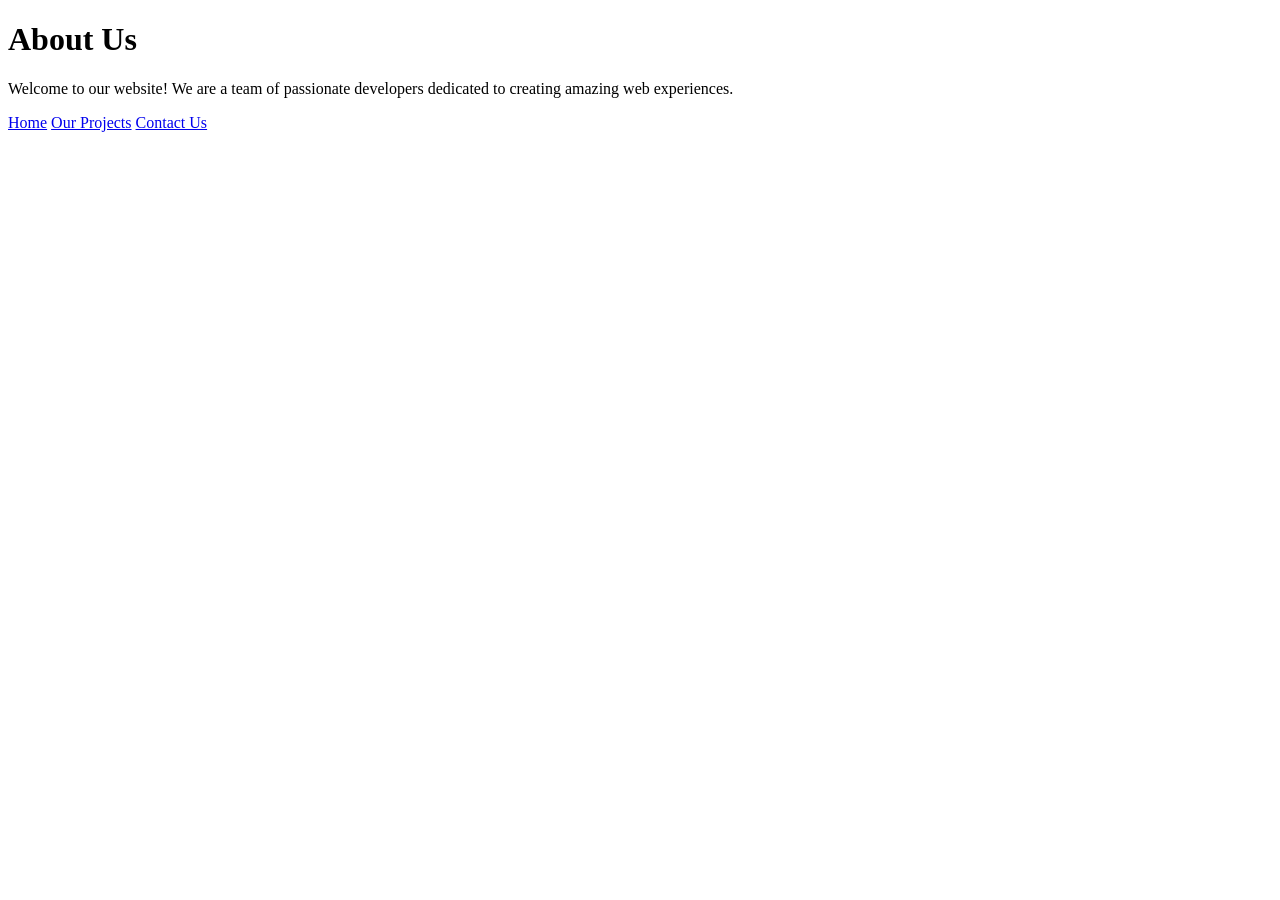
==== About.html @ 0f0445ad "Added links" ====
<!DOCTYPE html>
<html lang="en">
<head>
    <meta charset="UTF-8">
    <meta name="viewport" content="width=device-width, initial-scale=1.0">
    <title>Document</title>
</head>
<body>
    <h1>About Us</h1>
    <p>Welcome to our website! We are a team of passionate developers dedicated to creating amazing web experiences.</p>
    <p><a href="index.html">Home</a>
    <a href="projects.html">Our Projects</a>
    <a href="contact.html">Contact Us</a></p>

</body>
</html>
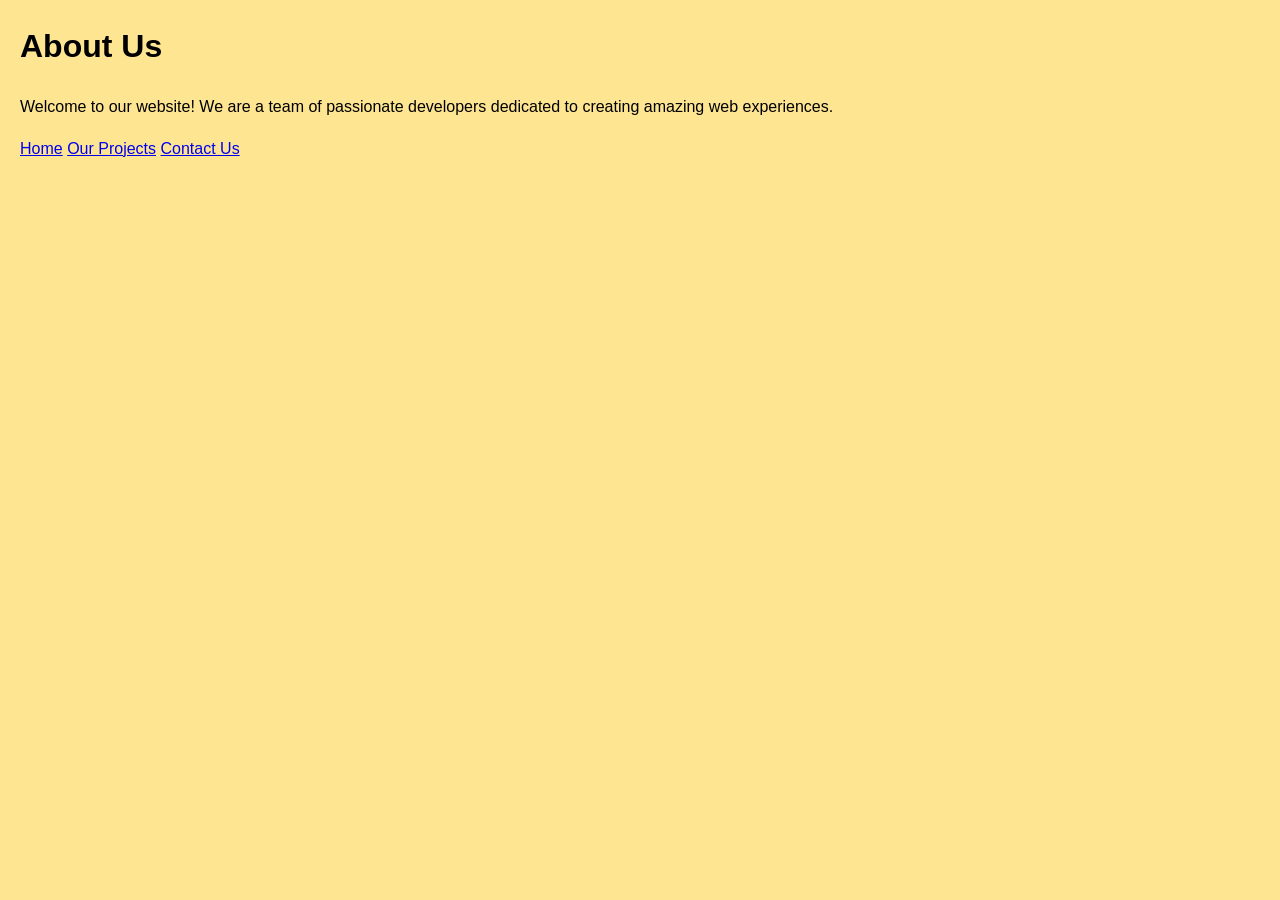
==== commit 66d9d004: "Implementing External CSS" ====
--- a/About.html
+++ b/About.html
@@ -4,6 +4,7 @@
     <meta charset="UTF-8">
     <meta name="viewport" content="width=device-width, initial-scale=1.0">
     <title>Document</title>
+    <link rel="stylesheet" href="css/style.css">
 </head>
 <body>
     <h1>About Us</h1>
--- a/css/style.css
+++ b/css/style.css
@@ -0,0 +1,33 @@
+
+        body {
+            background-color: #fee592;
+            font-family: Arial, sans-serif;
+            line-height: 1.6;
+            margin: 20px;
+        }
+        h2 {
+            color: #4b4343;
+        }
+        p {
+            color: #000000;
+        }
+        .highlight {
+            background-color: #ef6503;
+            padding: 5px;
+            border-radius: 5px;
+        }
+        .toplinks a {
+            float: left;
+            background-color: #4a4643;
+            margin-right: 15px;
+            color: #fff;
+            font-weight: bold;
+        }
+        .toplinks a:hover {
+            display: block;
+            text-decoration: none;
+            background-color: #ef6503;
+            color: #fff;
+        }
+
+    
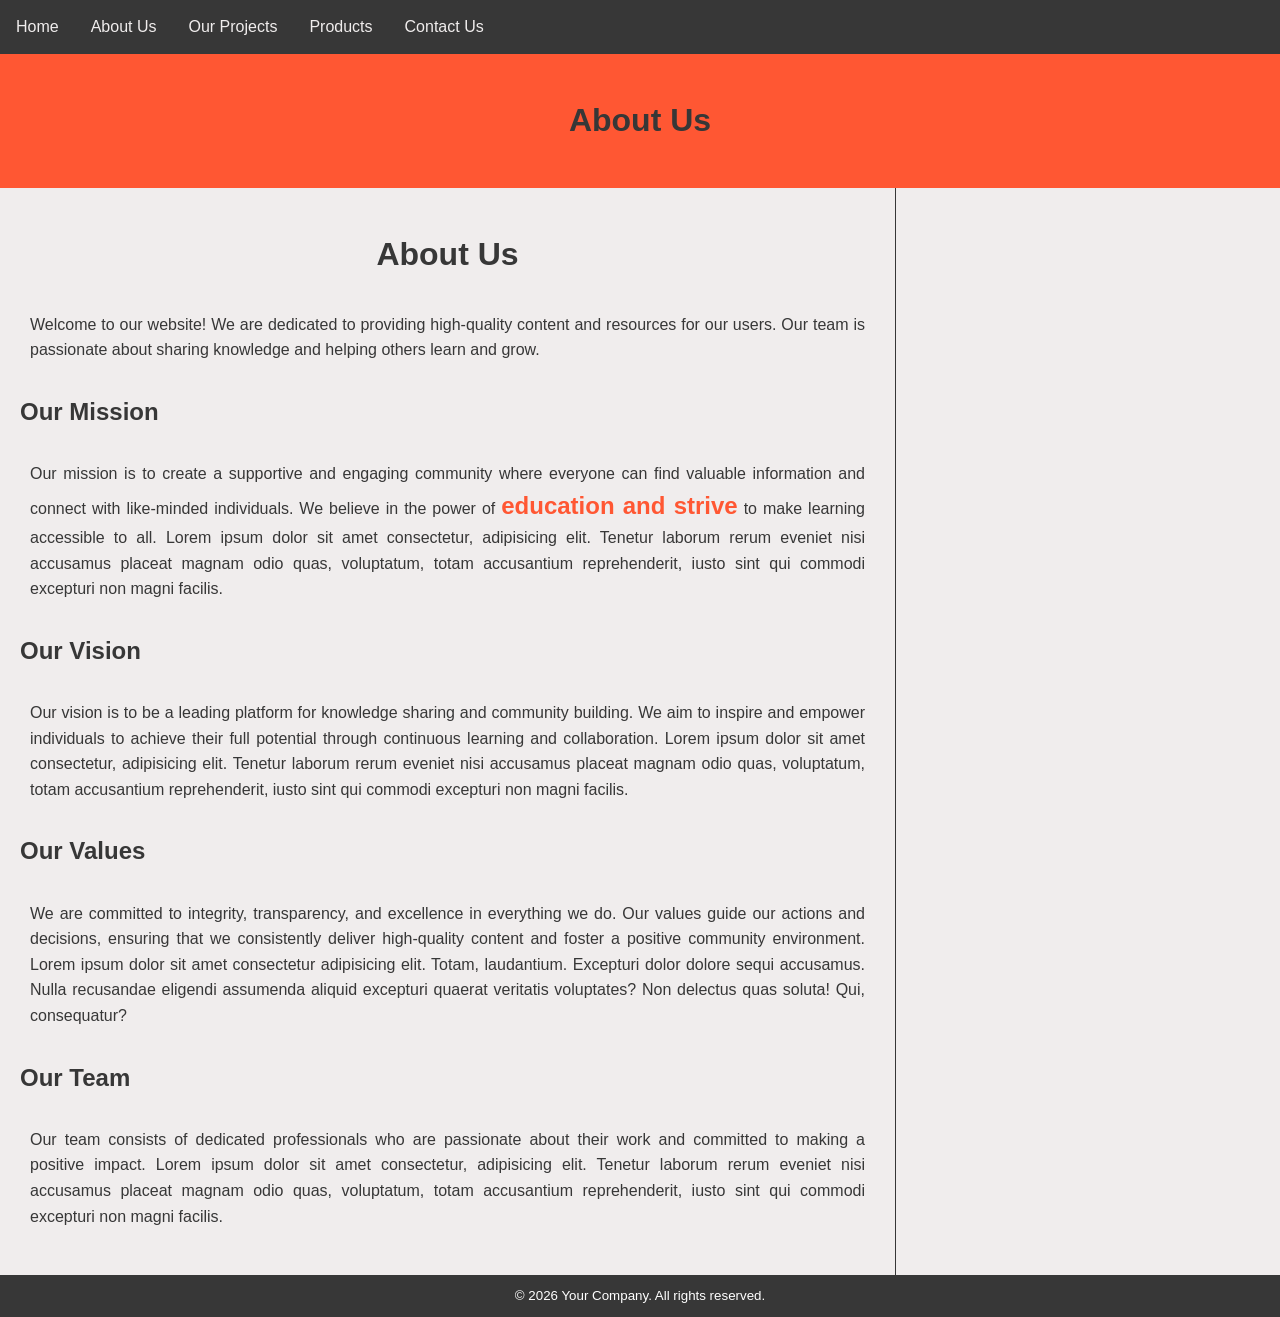
==== commit 4e66aef9: "Structure applied across pages" ====
--- a/About.html
+++ b/About.html
@@ -3,15 +3,49 @@
 <head>
     <meta charset="UTF-8">
     <meta name="viewport" content="width=device-width, initial-scale=1.0">
-    <title>Document</title>
+    <title>About Us</title>
     <link rel="stylesheet" href="css/style.css">
 </head>
 <body>
+    <div class="toplinks">
+        <a href="index.html">Home</a>
+        <a href="about.html">About Us</a>
+        <a href="projects.html">Our Projects</a>
+        <a href="products.html">Products</a>
+        <a href="contact.html">Contact Us</a>
+    </div>
+
+    <div class="banner">
+        <h1>About Us</h1>
+    </div>
+
+    <div class="row">
+        <div class="content">
     <h1>About Us</h1>
-    <p>Welcome to our website! We are a team of passionate developers dedicated to creating amazing web experiences.</p>
-    <p><a href="index.html">Home</a>
-    <a href="projects.html">Our Projects</a>
-    <a href="contact.html">Contact Us</a></p>
 
-</body>
+    <p>Welcome to our website! We are dedicated to providing high-quality content and resources for our users. Our team is passionate about sharing knowledge and helping others learn and grow.</p>
+
+    <h2>Our Mission</h2>
+    <p>Our mission is to create a supportive and engaging community where everyone can find valuable information and connect with like-minded individuals. We believe in the power of <span class="highlight">education and strive</span> to make learning accessible to all. Lorem ipsum dolor sit amet consectetur, adipisicing elit. Tenetur laborum rerum eveniet nisi accusamus placeat magnam odio quas, voluptatum, totam accusantium reprehenderit, iusto sint qui commodi excepturi non magni facilis.</p>
+
+    <h2>Our Vision</h2>
+    <p>Our vision is to be a leading platform for knowledge sharing and community building. We aim to inspire and empower individuals to achieve their full potential through continuous learning and collaboration. Lorem ipsum dolor sit amet consectetur, adipisicing elit. Tenetur laborum rerum eveniet nisi accusamus placeat magnam odio quas, voluptatum, totam accusantium reprehenderit, iusto sint qui commodi excepturi non magni facilis.</p>
+
+    <h2>Our Values</h2>
+    <p>We are committed to integrity, transparency, and excellence in everything we do. Our values guide our actions and decisions, ensuring that we consistently deliver high-quality content and foster a positive community environment. Lorem ipsum dolor sit amet consectetur adipisicing elit. Totam, laudantium. Excepturi dolor dolore sequi accusamus. Nulla recusandae eligendi assumenda aliquid excepturi quaerat veritatis voluptates? Non delectus quas soluta! Qui, consequatur?</p>
+
+    <h2>Our Team</h2>
+    <p>Our team consists of dedicated professionals who are passionate about their work and committed to making a positive impact. Lorem ipsum dolor sit amet consectetur, adipisicing elit. Tenetur laborum rerum eveniet nisi accusamus placeat magnam odio quas, voluptatum, totam accusantium reprehenderit, iusto sint qui commodi excepturi non magni facilis.</p>
+</div>
+
+    <div class="sidebar">
+ 
+
+    </div>
+    </div>
+    <div class="footer">
+        &copy; 2026 Your Company. All rights reserved.
+
+    </div>
+    </body>
 </html>
--- a/css/style.css
+++ b/css/style.css
@@ -1,33 +1,83 @@
+body {
+background-color: #f0eded;
+font-family: Arial, sans-serif;
+line-height: 1.6;
+    margin: 20px;
+    margin: 0;
+    color: #373737;
+}
+*{
+    box-sizing: border-box;
+}
+h1 {
+    color: #373737;
+text-align: center;
+}
+h2 {
+    color: #373737;
+    text-align: left;
+}
+p {
+text-align: justify;
+    color: #373737;
+padding: 10px;
+}
+.highlight {
+color: #ff5733;
+font-weight: bold;
+font-size: 24px;
+}
+.toplinks {
+background-color: #373737;
+overflow: hidden;
+}
+.toplinks a {
+float: left;
+color: #f0eded;
+text-align: center;
+padding: 14px 16px;
+text-decoration: none;
+}
+.toplinks a:hover {
+text-decoration: none;
+background-color: #f0eded;
+color: #373737;
+}
+.banner {
+    background-color: #ff5733;
+    color: #f0eded;
+    padding: 20px;
+    text-align: center;
+}
+.row::after {
+    content: "";
+    clear: both;
+    display: block;
+}
+.content {
+    float: left;
+    width: 70%;
+    padding: 20px;
+    border-right: 1px solid #373737;
+}
+.sidebar {
+    float: left;
+    width: 30%;
+    padding: 20px;
+    background-color: #f0eded;
+}
+.footer {
+    background-color: #373737;
+    color: #ffffff;
+    text-align: center;
+    padding: 10px;
+    font-size: smaller;
+}
 
-        body {
-            background-color: #fee592;
-            font-family: Arial, sans-serif;
-            line-height: 1.6;
-            margin: 20px;
-        }
-        h2 {
-            color: #4b4343;
-        }
-        p {
-            color: #000000;
-        }
-        .highlight {
-            background-color: #ef6503;
-            padding: 5px;
-            border-radius: 5px;
-        }
-        .toplinks a {
-            float: left;
-            background-color: #4a4643;
-            margin-right: 15px;
-            color: #fff;
-            font-weight: bold;
-        }
-        .toplinks a:hover {
-            display: block;
-            text-decoration: none;
-            background-color: #ef6503;
-            color: #fff;
-        }
-
-    +@media screen and (max-width: 900px) {
+    .content, .sidebar {
+        width: 100%;
+        float: none;
+        border-right: none;
+    }
+}
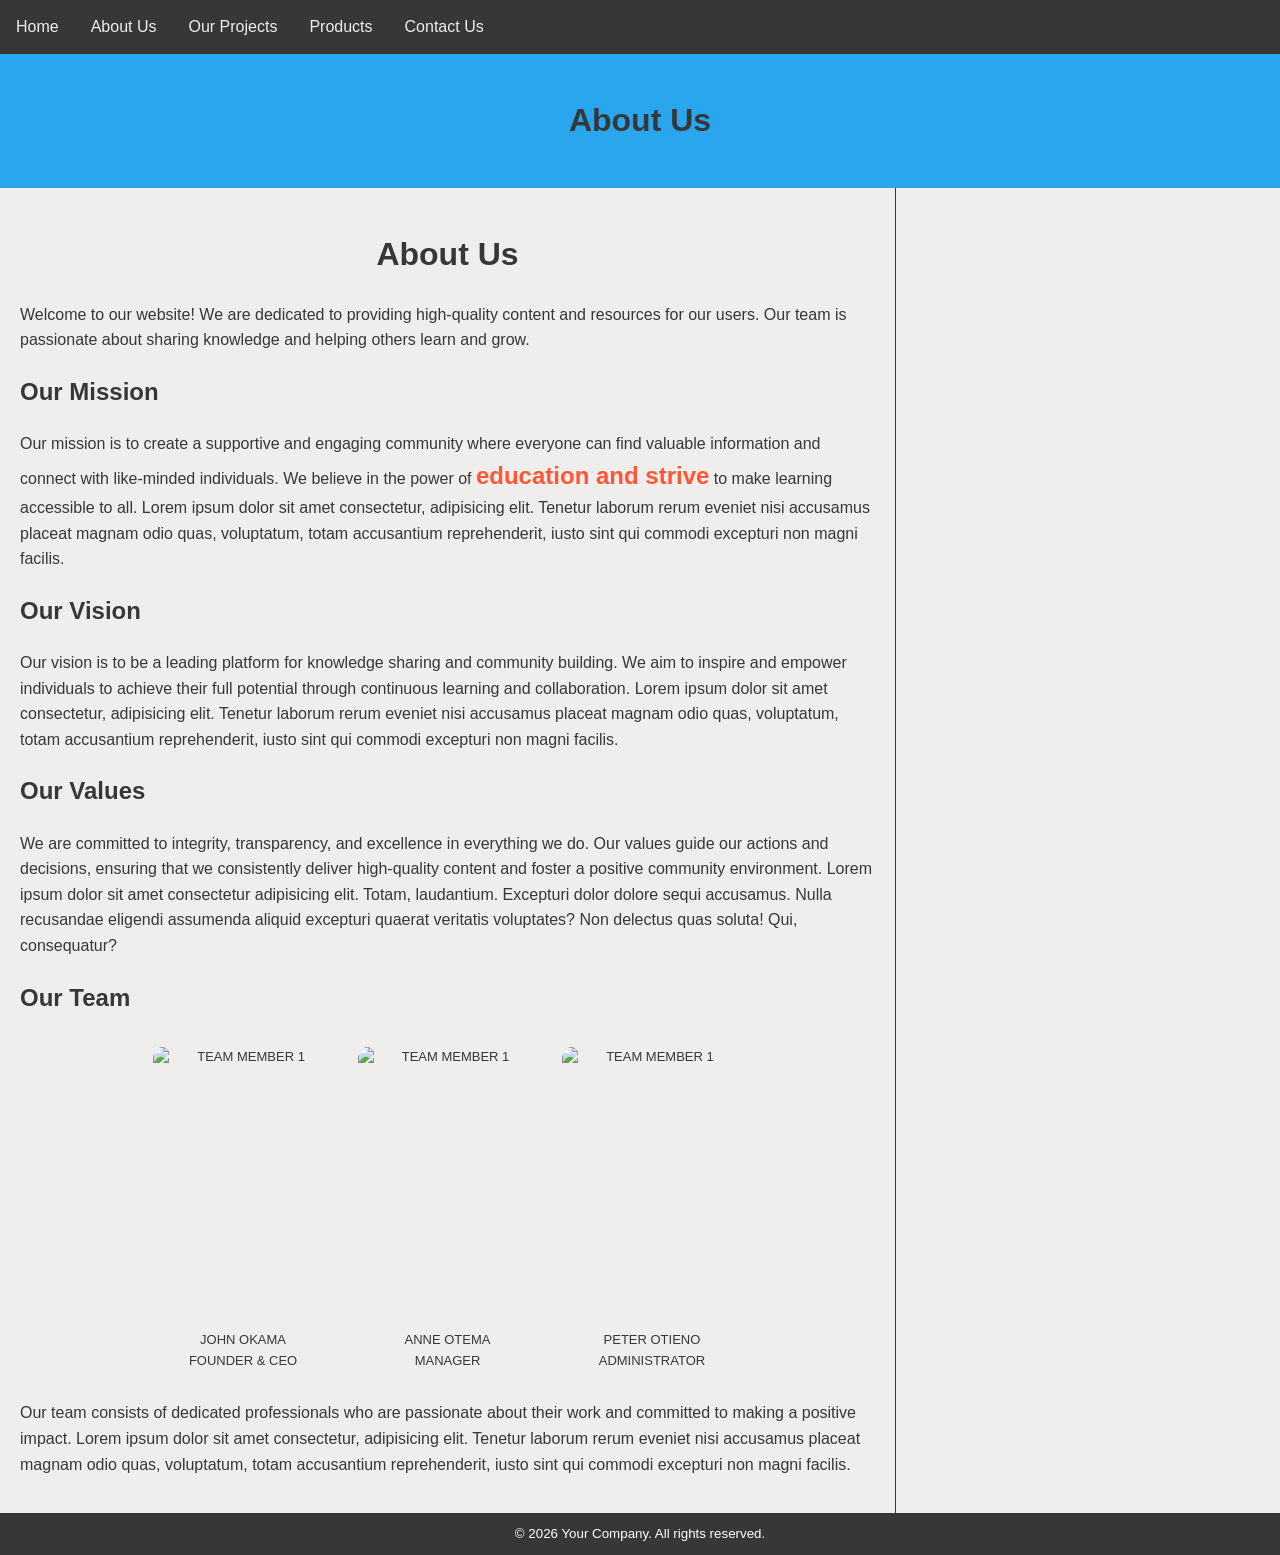
==== commit 018c918f: "caught up 11/5" ====
--- a/About.html
+++ b/About.html
@@ -35,6 +35,23 @@
     <p>We are committed to integrity, transparency, and excellence in everything we do. Our values guide our actions and decisions, ensuring that we consistently deliver high-quality content and foster a positive community environment. Lorem ipsum dolor sit amet consectetur adipisicing elit. Totam, laudantium. Excepturi dolor dolore sequi accusamus. Nulla recusandae eligendi assumenda aliquid excepturi quaerat veritatis voluptates? Non delectus quas soluta! Qui, consequatur?</p>
 
     <h2>Our Team</h2>
+    <div class="team_img">
+            <div class="team_member">
+                <img src="images/team_default.svg" alt="Team Member 1" class="team_img">
+                <p>John Okama<br>
+                Founder & CEO</p>
+            </div>
+            <div class="team_member">
+                <img src="images/team_default.svg" alt="Team Member 1" class="team_img">
+                <p>Anne Otema<br>
+                Manager</p>
+            </div>
+            <div class="team_member">
+                <img src="images/team_default.svg" alt="Team Member 1" class="team_img">
+                <p>Peter Otieno<br>
+                Administrator</p>
+            </div>
+        </div>
     <p>Our team consists of dedicated professionals who are passionate about their work and committed to making a positive impact. Lorem ipsum dolor sit amet consectetur, adipisicing elit. Tenetur laborum rerum eveniet nisi accusamus placeat magnam odio quas, voluptatum, totam accusantium reprehenderit, iusto sint qui commodi excepturi non magni facilis.</p>
 </div>
 
--- a/css/style.css
+++ b/css/style.css
@@ -1,8 +1,7 @@
 body {
-background-color: #f0eded;
-font-family: Arial, sans-serif;
-line-height: 1.6;
-    margin: 20px;
+    background-color: #f0eded;
+    font-family: Arial, sans-serif;
+    line-height: 1.6;
     margin: 0;
     color: #373737;
 }
@@ -10,42 +9,39 @@
     box-sizing: border-box;
 }
 h1 {
-    color: #373737;
-text-align: center;
+    text-align: center;
 }
 h2 {
-    color: #373737;
     text-align: left;
 }
-p {
-text-align: justify;
-    color: #373737;
-padding: 10px;
-}
+
 .highlight {
-color: #ff5733;
-font-weight: bold;
-font-size: 24px;
+    color: #ff5733;
+    font-weight: bold;
+    font-size: 24px;
 }
 .toplinks {
-background-color: #373737;
-overflow: hidden;
+    background-color: #373737;
+    overflow: hidden;
 }
 .toplinks a {
-float: left;
-color: #f0eded;
-text-align: center;
-padding: 14px 16px;
-text-decoration: none;
+    float: left;
+    color: #f0eded;
+    text-align: center;
+    padding: 14px 16px;
+    text-decoration: none;
 }
 .toplinks a:hover {
-text-decoration: none;
-background-color: #f0eded;
-color: #373737;
+    text-decoration: none;
+    background-color: #f0eded;
+    color: #373737;
+}
+.toplinks-right {
+    float: right;
 }
 .banner {
-    background-color: #ff5733;
-    color: #f0eded;
+    background-color: #29a6ee;
+    color: #373737;
     padding: 20px;
     text-align: center;
 }
@@ -66,6 +62,22 @@
     padding: 20px;
     background-color: #f0eded;
 }
+
+.proj_img {
+    width:40%; 
+    height:auto; 
+    float: left; 
+    padding-right: 10px;
+}
+
+@media screen and (max-width: 900px) {
+    .content, .sidebar, .proj_img {
+        width: 100%;
+        float: none;
+        border-right: none;
+    }
+}
+
 .footer {
     background-color: #373737;
     color: #ffffff;
@@ -74,10 +86,94 @@
     font-size: smaller;
 }
 
-@media screen and (max-width: 900px) {
-    .content, .sidebar {
-        width: 100%;
-        float: none;
-        border-right: none;
-    }
+.team_img{
+    overflow: hidden;
+    text-align: center;
+}
+
+.team_img img{
+    width: 200px;
+    height: 280px;
+    border-radius: 20%;
+    padding: 10px;
+    display: block;
+}
+
+.team_member {
+    display: inline-block;
+    text-align: center;
+    font-size: small;
+    text-transform: uppercase;
+}
+
+table {
+    width: 100%;
+    border-collapse: collapse;
+    margin-top: 20px;
+}
+th, td {
+    border: 1px solid #373737;
+    padding: 8px;
+    text-align: left;
+}
+th {
+    background-color: #373737;
+    color: #f0eded;
+}
+tr:nth-child(even) {
+    background-color: #d6d6d6;
+}
+tr:hover {
+    background-color: #edf1af;
+}
+
+.contact-form {
+    max-width: 500px;
+    margin: 0 auto;
+    padding: 20px;
+    background-color: #f0eded;
+    border: 1px solid #373737;
+    border-radius: 5px;
+}
+
+.contact-form label {
+    /* display: block; */
+    font-weight: bold;
+}
+
+.contact-form input,
+.contact-form select {
+    width: 100%;
+    padding: 12px 20px;
+    margin-bottom: 10px;
+    border: 1px solid #373737;
+    border-radius: 5px;
+    font-size: 1.6em;
+    font-family: Arial, sans-serif;
+}
+
+.contact-form textarea {
+    width: 100%;
+    height: 150px;
+    padding: 12px 20px;
+    margin-bottom: 10px;
+    border: 1px solid #373737;
+    border-radius: 5px;
+    resize: vertical;
+    font-size: 1.6em;
+    font-family: Arial, sans-serif;
+}
+
+.contact-form button {
+    background-color: #29a6ee;
+    color: #373737;
+    padding: 10px 20px;
+    border: none;
+    border-radius: 5px;
+    cursor: pointer;
+}
+
+.contact-form button:hover {
+    background-color: #373737;
+    color: #f0eded;
 }
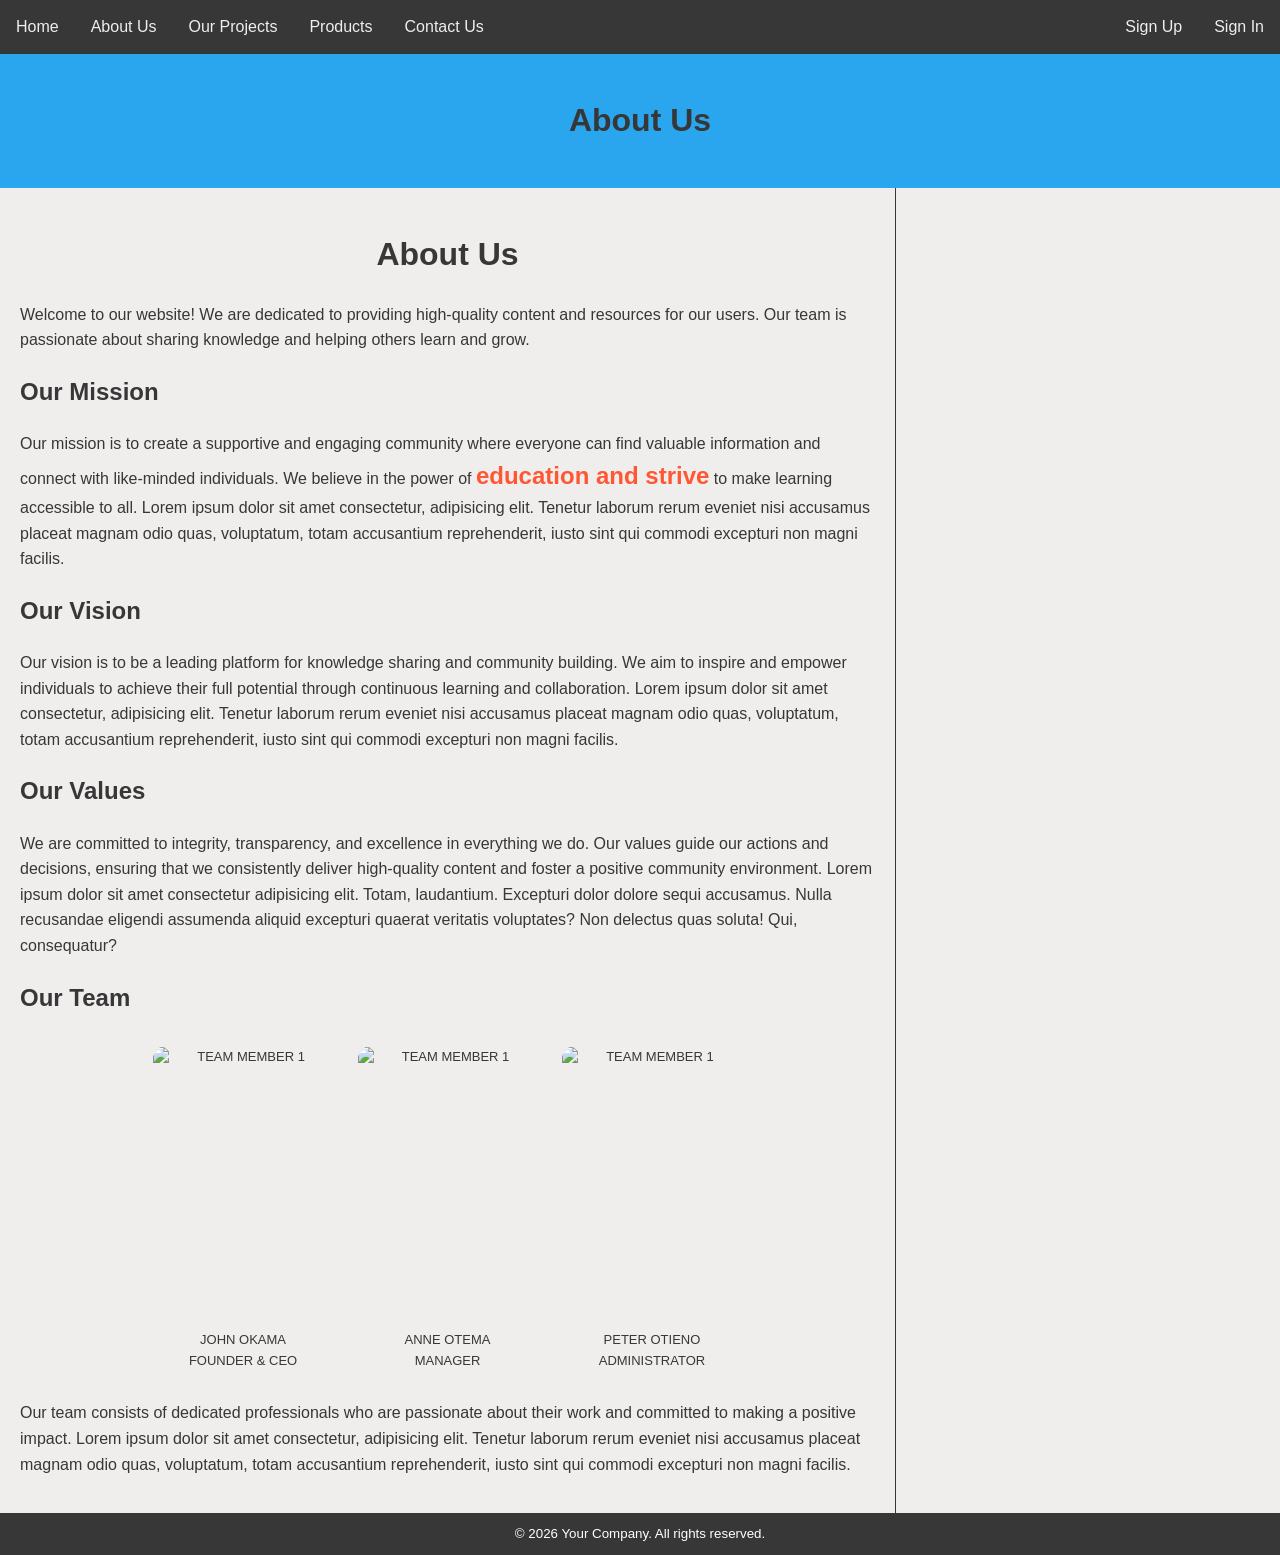
==== commit 9402f2bb: "added sigin and signup" ====
--- a/About.html
+++ b/About.html
@@ -13,8 +13,11 @@
         <a href="projects.html">Our Projects</a>
         <a href="products.html">Products</a>
         <a href="contact.html">Contact Us</a>
+        <div class="toplinks-right">
+            <a href="signup.html">Sign Up</a>
+            <a href="signin.html">Sign In</a>
+        </div>
     </div>
-
     <div class="banner">
         <h1>About Us</h1>
     </div>
@@ -35,7 +38,7 @@
     <p>We are committed to integrity, transparency, and excellence in everything we do. Our values guide our actions and decisions, ensuring that we consistently deliver high-quality content and foster a positive community environment. Lorem ipsum dolor sit amet consectetur adipisicing elit. Totam, laudantium. Excepturi dolor dolore sequi accusamus. Nulla recusandae eligendi assumenda aliquid excepturi quaerat veritatis voluptates? Non delectus quas soluta! Qui, consequatur?</p>
 
     <h2>Our Team</h2>
-    <div class="team_img">
+        <div class="team_img">
             <div class="team_member">
                 <img src="images/team_default.svg" alt="Team Member 1" class="team_img">
                 <p>John Okama<br>
@@ -52,6 +55,7 @@
                 Administrator</p>
             </div>
         </div>
+
     <p>Our team consists of dedicated professionals who are passionate about their work and committed to making a positive impact. Lorem ipsum dolor sit amet consectetur, adipisicing elit. Tenetur laborum rerum eveniet nisi accusamus placeat magnam odio quas, voluptatum, totam accusantium reprehenderit, iusto sint qui commodi excepturi non magni facilis.</p>
 </div>
 
--- a/css/style.css
+++ b/css/style.css
@@ -137,7 +137,6 @@
 }
 
 .contact-form label {
-    /* display: block; */
     font-weight: bold;
 }
 
